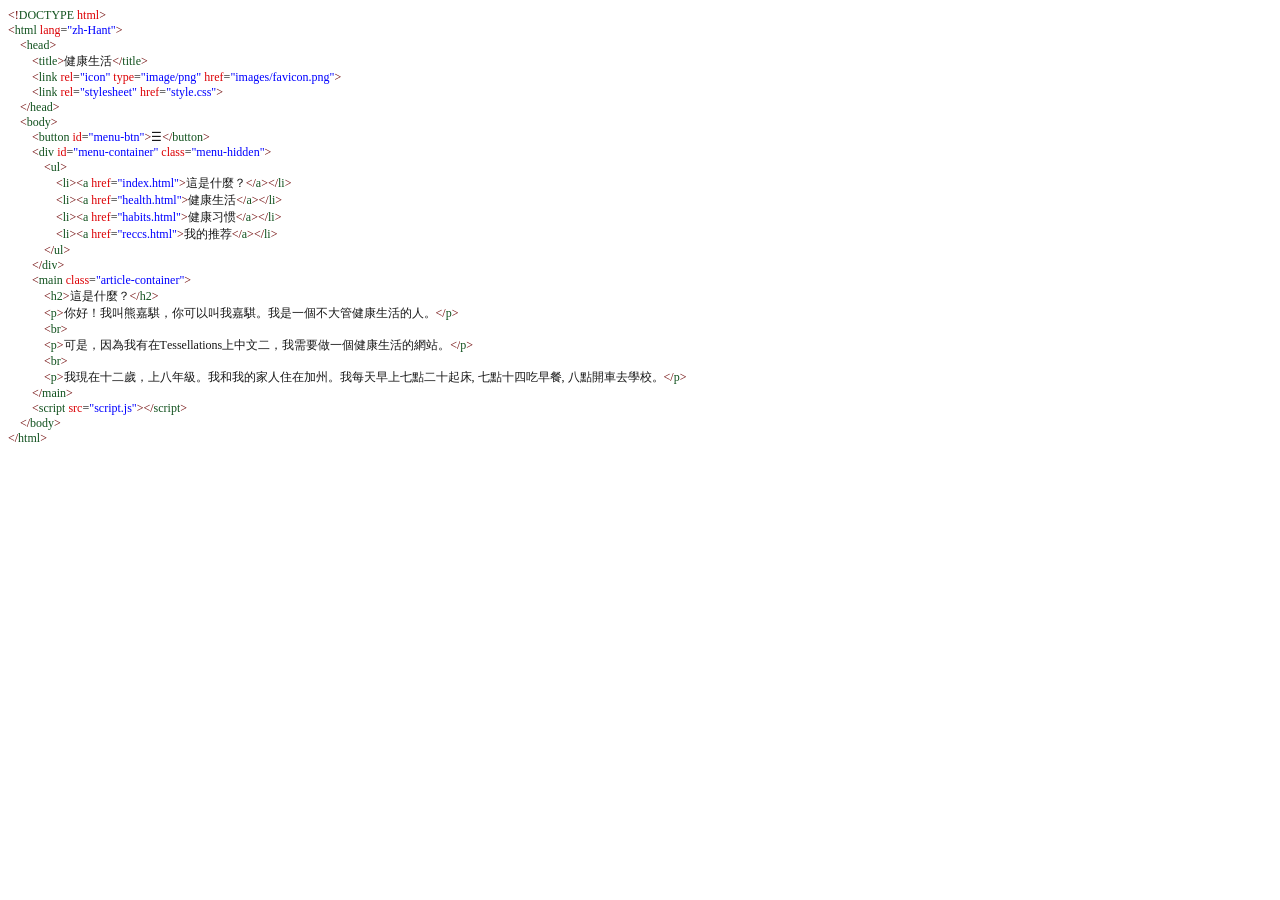
==== index.html @ 48e60a96 "Add files via upload" ====
<!DOCTYPE html PUBLIC "-//W3C//DTD HTML 4.01//EN" "http://www.w3.org/TR/html4/strict.dtd">
<html>
<head>
  <meta http-equiv="Content-Type" content="text/html; charset=utf-8">
  <meta http-equiv="Content-Style-Type" content="text/css">
  <title></title>
  <meta name="Generator" content="Cocoa HTML Writer">
  <meta name="CocoaVersion" content="2685.6">
  <style type="text/css">
    p.p1 {margin: 0.0px 0.0px 0.0px 0.0px; font: 12.0px Menlo; color: #12521f; -webkit-text-stroke: #12521f}
    p.p2 {margin: 0.0px 0.0px 0.0px 0.0px; font: 12.0px Menlo; color: #0000ff; -webkit-text-stroke: #0000ff}
    p.p3 {margin: 0.0px 0.0px 0.0px 0.0px; font: 12.0px Menlo; color: #181818; -webkit-text-stroke: #181818}
    span.s1 {font-kerning: none; color: #6b0001; background-color: #ffffff; -webkit-text-stroke: 0px #6b0001}
    span.s2 {font-kerning: none; background-color: #ffffff}
    span.s3 {font-kerning: none; color: #181818; background-color: #ffffff; -webkit-text-stroke: 0px #181818}
    span.s4 {font-kerning: none; color: #dc0005; background-color: #ffffff; -webkit-text-stroke: 0px #dc0005}
    span.s5 {font-kerning: none; color: #12521f; background-color: #ffffff; -webkit-text-stroke: 0px #12521f}
    span.s6 {font-kerning: none; color: #0000ff; background-color: #ffffff; -webkit-text-stroke: 0px #0000ff}
    span.s7 {font-kerning: none; color: #181818; background-color: #ffffff; -webkit-text-stroke: 0px #000000}
  </style>
</head>
<body>
<p class="p1"><span class="s1">&lt;!</span><span class="s2">DOCTYPE</span><span class="s3"> </span><span class="s4">html</span><span class="s1">&gt;</span></p>
<p class="p2"><span class="s1">&lt;</span><span class="s5">html</span><span class="s3"> </span><span class="s4">lang</span><span class="s3">=</span><span class="s2">"zh-Hant"</span><span class="s1">&gt;</span></p>
<p class="p3"><span class="s2"><span class="Apple-converted-space">    </span></span><span class="s1">&lt;</span><span class="s5">head</span><span class="s1">&gt;</span></p>
<p class="p3"><span class="s2"><span class="Apple-converted-space">        </span></span><span class="s1">&lt;</span><span class="s5">title</span><span class="s1">&gt;</span><span class="s2">健康生活</span><span class="s1">&lt;/</span><span class="s5">title</span><span class="s1">&gt;</span></p>
<p class="p2"><span class="s3"><span class="Apple-converted-space">        </span></span><span class="s1">&lt;</span><span class="s5">link</span><span class="s3"> </span><span class="s4">rel</span><span class="s3">=</span><span class="s2">"icon"</span><span class="s3"> </span><span class="s4">type</span><span class="s3">=</span><span class="s2">"image/png"</span><span class="s3"> </span><span class="s4">href</span><span class="s3">=</span><span class="s2">"images/favicon.png"</span><span class="s1">&gt;</span></p>
<p class="p2"><span class="s3"><span class="Apple-converted-space">        </span></span><span class="s1">&lt;</span><span class="s5">link</span><span class="s3"> </span><span class="s4">rel</span><span class="s3">=</span><span class="s2">"stylesheet"</span><span class="s3"> </span><span class="s4">href</span><span class="s3">=</span><span class="s2">"style.css"</span><span class="s1">&gt;</span></p>
<p class="p3"><span class="s2"><span class="Apple-converted-space">    </span></span><span class="s1">&lt;/</span><span class="s5">head</span><span class="s1">&gt;</span></p>
<p class="p3"><span class="s2"><span class="Apple-converted-space">    </span></span><span class="s1">&lt;</span><span class="s5">body</span><span class="s1">&gt;</span></p>
<p class="p1"><span class="s3"><span class="Apple-converted-space">        </span></span><span class="s1">&lt;</span><span class="s2">button</span><span class="s3"> </span><span class="s4">id</span><span class="s3">=</span><span class="s6">"menu-btn"</span><span class="s1">&gt;</span><span class="s3">☰</span><span class="s1">&lt;/</span><span class="s2">button</span><span class="s1">&gt;</span></p>
<p class="p2"><span class="s3"><span class="Apple-converted-space">        </span></span><span class="s1">&lt;</span><span class="s5">div</span><span class="s3"> </span><span class="s4">id</span><span class="s3">=</span><span class="s2">"menu-container"</span><span class="s3"> </span><span class="s4">class</span><span class="s3">=</span><span class="s2">"menu-hidden"</span><span class="s1">&gt;</span></p>
<p class="p3"><span class="s2"><span class="Apple-converted-space">            </span></span><span class="s1">&lt;</span><span class="s5">ul</span><span class="s1">&gt;</span></p>
<p class="p3"><span class="s2"><span class="Apple-converted-space">                </span></span><span class="s1">&lt;</span><span class="s5">li</span><span class="s1">&gt;&lt;</span><span class="s5">a</span><span class="s2"> </span><span class="s4">href</span><span class="s2">=</span><span class="s6">"index.html"</span><span class="s1">&gt;</span><span class="s2">這是什麼？</span><span class="s1">&lt;/</span><span class="s5">a</span><span class="s1">&gt;&lt;/</span><span class="s5">li</span><span class="s1">&gt;</span></p>
<p class="p3"><span class="s2"><span class="Apple-converted-space">                </span></span><span class="s1">&lt;</span><span class="s5">li</span><span class="s1">&gt;&lt;</span><span class="s5">a</span><span class="s2"> </span><span class="s4">href</span><span class="s2">=</span><span class="s6">"health.html"</span><span class="s1">&gt;</span><span class="s2">健康生活</span><span class="s1">&lt;/</span><span class="s5">a</span><span class="s1">&gt;&lt;/</span><span class="s5">li</span><span class="s1">&gt;</span></p>
<p class="p3"><span class="s2"><span class="Apple-converted-space">                </span></span><span class="s1">&lt;</span><span class="s5">li</span><span class="s1">&gt;&lt;</span><span class="s5">a</span><span class="s2"> </span><span class="s4">href</span><span class="s2">=</span><span class="s6">"habits.html"</span><span class="s1">&gt;</span><span class="s2">健康习惯</span><span class="s1">&lt;/</span><span class="s5">a</span><span class="s1">&gt;&lt;/</span><span class="s5">li</span><span class="s1">&gt;</span></p>
<p class="p3"><span class="s2"><span class="Apple-converted-space">                </span></span><span class="s1">&lt;</span><span class="s5">li</span><span class="s1">&gt;&lt;</span><span class="s5">a</span><span class="s2"> </span><span class="s4">href</span><span class="s2">=</span><span class="s6">"reccs.html"</span><span class="s1">&gt;</span><span class="s2">我的推荐</span><span class="s1">&lt;/</span><span class="s5">a</span><span class="s1">&gt;&lt;/</span><span class="s5">li</span><span class="s1">&gt;</span></p>
<p class="p3"><span class="s2"><span class="Apple-converted-space">            </span></span><span class="s1">&lt;/</span><span class="s5">ul</span><span class="s1">&gt;</span></p>
<p class="p3"><span class="s2"><span class="Apple-converted-space">        </span></span><span class="s1">&lt;/</span><span class="s5">div</span><span class="s1">&gt;</span></p>
<p class="p2"><span class="s3"><span class="Apple-converted-space">        </span></span><span class="s1">&lt;</span><span class="s5">main</span><span class="s3"> </span><span class="s4">class</span><span class="s3">=</span><span class="s2">"article-container"</span><span class="s1">&gt;</span></p>
<p class="p3"><span class="s2"><span class="Apple-converted-space">            </span></span><span class="s1">&lt;</span><span class="s5">h2</span><span class="s1">&gt;</span><span class="s2">這是什麼？</span><span class="s1">&lt;/</span><span class="s5">h2</span><span class="s1">&gt;</span></p>
<p class="p3"><span class="s2"><span class="Apple-converted-space">            </span></span><span class="s1">&lt;</span><span class="s5">p</span><span class="s1">&gt;</span><span class="s2">你好！我叫熊嘉騏，你可以叫我嘉騏。我是一個不大管健康生活的人。</span><span class="s1">&lt;/</span><span class="s5">p</span><span class="s1">&gt;</span></p>
<p class="p3"><span class="s2"><span class="Apple-converted-space">            </span></span><span class="s1">&lt;</span><span class="s5">br</span><span class="s1">&gt;</span></p>
<p class="p3"><span class="s2"><span class="Apple-converted-space">            </span></span><span class="s1">&lt;</span><span class="s5">p</span><span class="s1">&gt;</span><span class="s2">可是，因為我有在Tessellations上中文二，我需要做一個健康生活的網站。</span><span class="s1">&lt;/</span><span class="s5">p</span><span class="s1">&gt;</span></p>
<p class="p3"><span class="s2"><span class="Apple-converted-space">            </span></span><span class="s1">&lt;</span><span class="s5">br</span><span class="s1">&gt;</span></p>
<p class="p3"><span class="s2"><span class="Apple-converted-space">            </span></span><span class="s1">&lt;</span><span class="s5">p</span><span class="s1">&gt;</span><span class="s2">我現在十二歲，上八年級。我和󠇡我的家人住在加州。我每天早上七點二十起床, 七點十四吃早餐, 八點開車去學校。</span><span class="s1">&lt;/</span><span class="s5">p</span><span class="s1">&gt;</span></p>
<p class="p3"><span class="s2"><span class="Apple-converted-space">        </span></span><span class="s1">&lt;/</span><span class="s5">main</span><span class="s1">&gt;</span></p>
<p class="p1"><span class="s3"><span class="Apple-converted-space">        </span></span><span class="s1">&lt;</span><span class="s2">script</span><span class="s7"> </span><span class="s4">src</span><span class="s7">=</span><span class="s6">"script.js"</span><span class="s1">&gt;&lt;/</span><span class="s2">script</span><span class="s1">&gt;</span></p>
<p class="p3"><span class="s2"><span class="Apple-converted-space">    </span></span><span class="s1">&lt;/</span><span class="s5">body</span><span class="s1">&gt;</span></p>
<p class="p1"><span class="s1">&lt;/</span><span class="s2">html</span><span class="s1">&gt;</span></p>
</body>
</html>
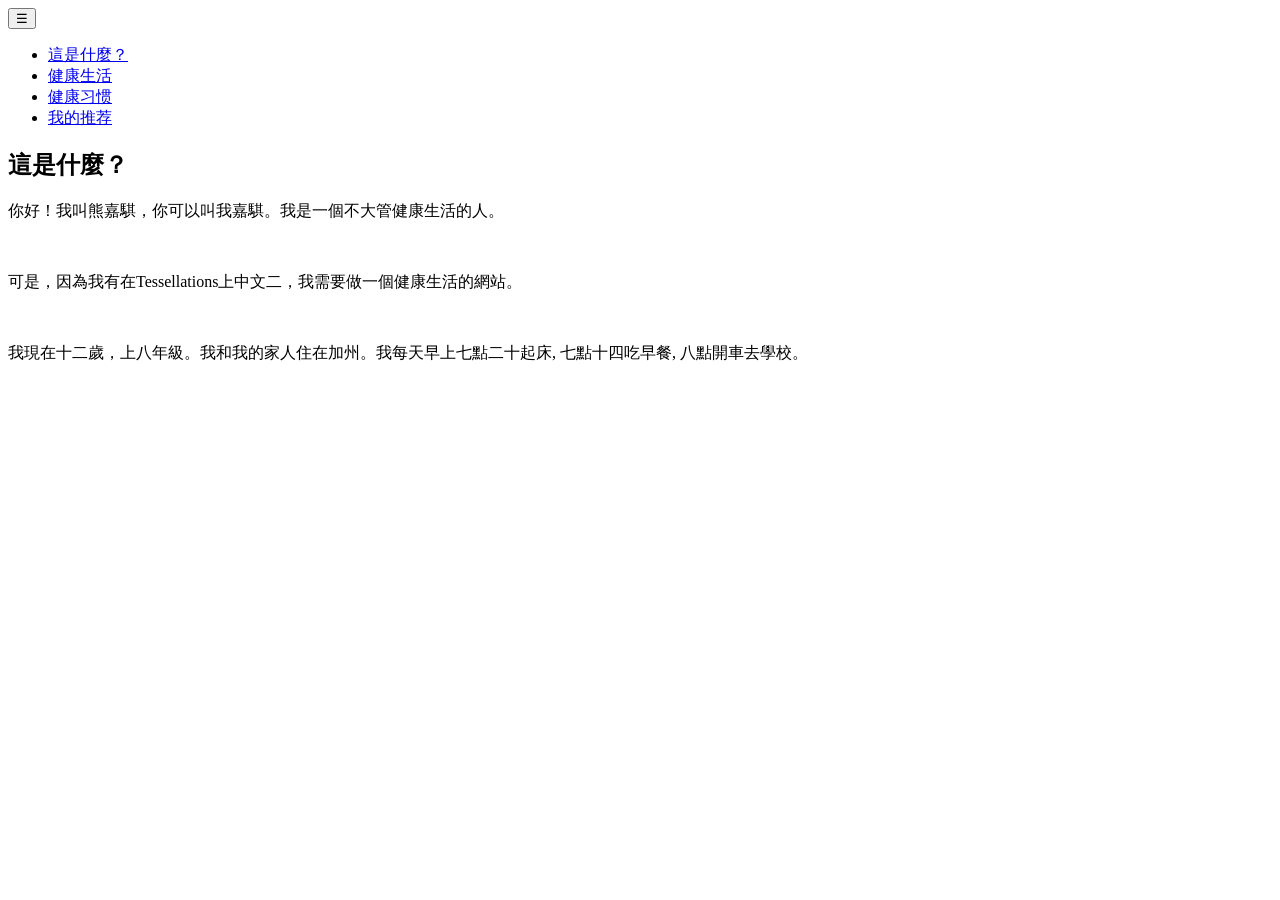
==== commit 09bdbdb1: "Refactor index.html for proper HTML structure" ====
--- a/index.html
+++ b/index.html
@@ -1,52 +1,28 @@
-<!DOCTYPE html PUBLIC "-//W3C//DTD HTML 4.01//EN" "http://www.w3.org/TR/html4/strict.dtd">
-<html>
-<head>
-  <meta http-equiv="Content-Type" content="text/html; charset=utf-8">
-  <meta http-equiv="Content-Style-Type" content="text/css">
-  <title></title>
-  <meta name="Generator" content="Cocoa HTML Writer">
-  <meta name="CocoaVersion" content="2685.6">
-  <style type="text/css">
-    p.p1 {margin: 0.0px 0.0px 0.0px 0.0px; font: 12.0px Menlo; color: #12521f; -webkit-text-stroke: #12521f}
-    p.p2 {margin: 0.0px 0.0px 0.0px 0.0px; font: 12.0px Menlo; color: #0000ff; -webkit-text-stroke: #0000ff}
-    p.p3 {margin: 0.0px 0.0px 0.0px 0.0px; font: 12.0px Menlo; color: #181818; -webkit-text-stroke: #181818}
-    span.s1 {font-kerning: none; color: #6b0001; background-color: #ffffff; -webkit-text-stroke: 0px #6b0001}
-    span.s2 {font-kerning: none; background-color: #ffffff}
-    span.s3 {font-kerning: none; color: #181818; background-color: #ffffff; -webkit-text-stroke: 0px #181818}
-    span.s4 {font-kerning: none; color: #dc0005; background-color: #ffffff; -webkit-text-stroke: 0px #dc0005}
-    span.s5 {font-kerning: none; color: #12521f; background-color: #ffffff; -webkit-text-stroke: 0px #12521f}
-    span.s6 {font-kerning: none; color: #0000ff; background-color: #ffffff; -webkit-text-stroke: 0px #0000ff}
-    span.s7 {font-kerning: none; color: #181818; background-color: #ffffff; -webkit-text-stroke: 0px #000000}
-  </style>
-</head>
-<body>
-<p class="p1"><span class="s1">&lt;!</span><span class="s2">DOCTYPE</span><span class="s3"> </span><span class="s4">html</span><span class="s1">&gt;</span></p>
-<p class="p2"><span class="s1">&lt;</span><span class="s5">html</span><span class="s3"> </span><span class="s4">lang</span><span class="s3">=</span><span class="s2">"zh-Hant"</span><span class="s1">&gt;</span></p>
-<p class="p3"><span class="s2"><span class="Apple-converted-space">    </span></span><span class="s1">&lt;</span><span class="s5">head</span><span class="s1">&gt;</span></p>
-<p class="p3"><span class="s2"><span class="Apple-converted-space">        </span></span><span class="s1">&lt;</span><span class="s5">title</span><span class="s1">&gt;</span><span class="s2">健康生活</span><span class="s1">&lt;/</span><span class="s5">title</span><span class="s1">&gt;</span></p>
-<p class="p2"><span class="s3"><span class="Apple-converted-space">        </span></span><span class="s1">&lt;</span><span class="s5">link</span><span class="s3"> </span><span class="s4">rel</span><span class="s3">=</span><span class="s2">"icon"</span><span class="s3"> </span><span class="s4">type</span><span class="s3">=</span><span class="s2">"image/png"</span><span class="s3"> </span><span class="s4">href</span><span class="s3">=</span><span class="s2">"images/favicon.png"</span><span class="s1">&gt;</span></p>
-<p class="p2"><span class="s3"><span class="Apple-converted-space">        </span></span><span class="s1">&lt;</span><span class="s5">link</span><span class="s3"> </span><span class="s4">rel</span><span class="s3">=</span><span class="s2">"stylesheet"</span><span class="s3"> </span><span class="s4">href</span><span class="s3">=</span><span class="s2">"style.css"</span><span class="s1">&gt;</span></p>
-<p class="p3"><span class="s2"><span class="Apple-converted-space">    </span></span><span class="s1">&lt;/</span><span class="s5">head</span><span class="s1">&gt;</span></p>
-<p class="p3"><span class="s2"><span class="Apple-converted-space">    </span></span><span class="s1">&lt;</span><span class="s5">body</span><span class="s1">&gt;</span></p>
-<p class="p1"><span class="s3"><span class="Apple-converted-space">        </span></span><span class="s1">&lt;</span><span class="s2">button</span><span class="s3"> </span><span class="s4">id</span><span class="s3">=</span><span class="s6">"menu-btn"</span><span class="s1">&gt;</span><span class="s3">☰</span><span class="s1">&lt;/</span><span class="s2">button</span><span class="s1">&gt;</span></p>
-<p class="p2"><span class="s3"><span class="Apple-converted-space">        </span></span><span class="s1">&lt;</span><span class="s5">div</span><span class="s3"> </span><span class="s4">id</span><span class="s3">=</span><span class="s2">"menu-container"</span><span class="s3"> </span><span class="s4">class</span><span class="s3">=</span><span class="s2">"menu-hidden"</span><span class="s1">&gt;</span></p>
-<p class="p3"><span class="s2"><span class="Apple-converted-space">            </span></span><span class="s1">&lt;</span><span class="s5">ul</span><span class="s1">&gt;</span></p>
-<p class="p3"><span class="s2"><span class="Apple-converted-space">                </span></span><span class="s1">&lt;</span><span class="s5">li</span><span class="s1">&gt;&lt;</span><span class="s5">a</span><span class="s2"> </span><span class="s4">href</span><span class="s2">=</span><span class="s6">"index.html"</span><span class="s1">&gt;</span><span class="s2">這是什麼？</span><span class="s1">&lt;/</span><span class="s5">a</span><span class="s1">&gt;&lt;/</span><span class="s5">li</span><span class="s1">&gt;</span></p>
-<p class="p3"><span class="s2"><span class="Apple-converted-space">                </span></span><span class="s1">&lt;</span><span class="s5">li</span><span class="s1">&gt;&lt;</span><span class="s5">a</span><span class="s2"> </span><span class="s4">href</span><span class="s2">=</span><span class="s6">"health.html"</span><span class="s1">&gt;</span><span class="s2">健康生活</span><span class="s1">&lt;/</span><span class="s5">a</span><span class="s1">&gt;&lt;/</span><span class="s5">li</span><span class="s1">&gt;</span></p>
-<p class="p3"><span class="s2"><span class="Apple-converted-space">                </span></span><span class="s1">&lt;</span><span class="s5">li</span><span class="s1">&gt;&lt;</span><span class="s5">a</span><span class="s2"> </span><span class="s4">href</span><span class="s2">=</span><span class="s6">"habits.html"</span><span class="s1">&gt;</span><span class="s2">健康习惯</span><span class="s1">&lt;/</span><span class="s5">a</span><span class="s1">&gt;&lt;/</span><span class="s5">li</span><span class="s1">&gt;</span></p>
-<p class="p3"><span class="s2"><span class="Apple-converted-space">                </span></span><span class="s1">&lt;</span><span class="s5">li</span><span class="s1">&gt;&lt;</span><span class="s5">a</span><span class="s2"> </span><span class="s4">href</span><span class="s2">=</span><span class="s6">"reccs.html"</span><span class="s1">&gt;</span><span class="s2">我的推荐</span><span class="s1">&lt;/</span><span class="s5">a</span><span class="s1">&gt;&lt;/</span><span class="s5">li</span><span class="s1">&gt;</span></p>
-<p class="p3"><span class="s2"><span class="Apple-converted-space">            </span></span><span class="s1">&lt;/</span><span class="s5">ul</span><span class="s1">&gt;</span></p>
-<p class="p3"><span class="s2"><span class="Apple-converted-space">        </span></span><span class="s1">&lt;/</span><span class="s5">div</span><span class="s1">&gt;</span></p>
-<p class="p2"><span class="s3"><span class="Apple-converted-space">        </span></span><span class="s1">&lt;</span><span class="s5">main</span><span class="s3"> </span><span class="s4">class</span><span class="s3">=</span><span class="s2">"article-container"</span><span class="s1">&gt;</span></p>
-<p class="p3"><span class="s2"><span class="Apple-converted-space">            </span></span><span class="s1">&lt;</span><span class="s5">h2</span><span class="s1">&gt;</span><span class="s2">這是什麼？</span><span class="s1">&lt;/</span><span class="s5">h2</span><span class="s1">&gt;</span></p>
-<p class="p3"><span class="s2"><span class="Apple-converted-space">            </span></span><span class="s1">&lt;</span><span class="s5">p</span><span class="s1">&gt;</span><span class="s2">你好！我叫熊嘉騏，你可以叫我嘉騏。我是一個不大管健康生活的人。</span><span class="s1">&lt;/</span><span class="s5">p</span><span class="s1">&gt;</span></p>
-<p class="p3"><span class="s2"><span class="Apple-converted-space">            </span></span><span class="s1">&lt;</span><span class="s5">br</span><span class="s1">&gt;</span></p>
-<p class="p3"><span class="s2"><span class="Apple-converted-space">            </span></span><span class="s1">&lt;</span><span class="s5">p</span><span class="s1">&gt;</span><span class="s2">可是，因為我有在Tessellations上中文二，我需要做一個健康生活的網站。</span><span class="s1">&lt;/</span><span class="s5">p</span><span class="s1">&gt;</span></p>
-<p class="p3"><span class="s2"><span class="Apple-converted-space">            </span></span><span class="s1">&lt;</span><span class="s5">br</span><span class="s1">&gt;</span></p>
-<p class="p3"><span class="s2"><span class="Apple-converted-space">            </span></span><span class="s1">&lt;</span><span class="s5">p</span><span class="s1">&gt;</span><span class="s2">我現在十二歲，上八年級。我和󠇡我的家人住在加州。我每天早上七點二十起床, 七點十四吃早餐, 八點開車去學校。</span><span class="s1">&lt;/</span><span class="s5">p</span><span class="s1">&gt;</span></p>
-<p class="p3"><span class="s2"><span class="Apple-converted-space">        </span></span><span class="s1">&lt;/</span><span class="s5">main</span><span class="s1">&gt;</span></p>
-<p class="p1"><span class="s3"><span class="Apple-converted-space">        </span></span><span class="s1">&lt;</span><span class="s2">script</span><span class="s7"> </span><span class="s4">src</span><span class="s7">=</span><span class="s6">"script.js"</span><span class="s1">&gt;&lt;/</span><span class="s2">script</span><span class="s1">&gt;</span></p>
-<p class="p3"><span class="s2"><span class="Apple-converted-space">    </span></span><span class="s1">&lt;/</span><span class="s5">body</span><span class="s1">&gt;</span></p>
-<p class="p1"><span class="s1">&lt;/</span><span class="s2">html</span><span class="s1">&gt;</span></p>
-</body>
+<!DOCTYPE html>
+<html lang="zh-Hant">
+    <head>
+        <title>健康生活</title>
+        <link rel="icon" type="image/png" href="images/favicon.png">
+        <link rel="stylesheet" href="style.css">
+    </head>
+    <body>
+        <button id="menu-btn">☰</button>
+        <div id="menu-container" class="menu-hidden">
+            <ul>
+                <li><a href="index.html">這是什麼？</a></li>
+                <li><a href="health.html">健康生活</a></li>
+                <li><a href="habits.html">健康习惯</a></li>
+                <li><a href="reccs.html">我的推荐</a></li>
+            </ul>
+        </div>
+        <main class="article-container">
+            <h2>這是什麼？</h2>
+            <p>你好！我叫熊嘉騏，你可以叫我嘉騏。我是一個不大管健康生活的人。</p>
+            <br>
+            <p>可是，因為我有在Tessellations上中文二，我需要做一個健康生活的網站。</p>
+            <br>
+            <p>我現在十二歲，上八年級。我和󠇡我的家人住在加州。我每天早上七點二十起床, 七點十四吃早餐, 八點開車去學校。</p>
+        </main>
+        <script src="script.js"></script>
+    </body>
 </html>
--- a/style.css
+++ b/style.css
@@ -0,0 +1,176 @@
+<!DOCTYPE html PUBLIC "-//W3C//DTD HTML 4.01//EN" "http://www.w3.org/TR/html4/strict.dtd">
+<html>
+<head>
+  <meta http-equiv="Content-Type" content="text/html; charset=utf-8">
+  <meta http-equiv="Content-Style-Type" content="text/css">
+  <title></title>
+  <meta name="Generator" content="Cocoa HTML Writer">
+  <meta name="CocoaVersion" content="2685.6">
+  <style type="text/css">
+    p.p1 {margin: 0.0px 0.0px 0.0px 0.0px; font: 12.0px Menlo; color: #181818; -webkit-text-stroke: #181818}
+    p.p2 {margin: 0.0px 0.0px 0.0px 0.0px; font: 12.0px Menlo; color: #dc0005; -webkit-text-stroke: #dc0005}
+    p.p3 {margin: 0.0px 0.0px 0.0px 0.0px; font: 12.0px Menlo; color: #12521f; -webkit-text-stroke: #12521f}
+    p.p4 {margin: 0.0px 0.0px 0.0px 0.0px; font: 12.0px Menlo; color: #0b2256; -webkit-text-stroke: #0b2256}
+    p.p5 {margin: 0.0px 0.0px 0.0px 0.0px; font: 12.0px Menlo; color: #6b0001; -webkit-text-stroke: #6b0001}
+    p.p6 {margin: 0.0px 0.0px 0.0px 0.0px; font: 12.0px Menlo; color: #093c94; -webkit-text-stroke: #093c94}
+    p.p7 {margin: 0.0px 0.0px 0.0px 0.0px; font: 12.0px Menlo; color: #137646; -webkit-text-stroke: #137646}
+    span.s1 {font-kerning: none; color: #12521f; background-color: #ffffff; -webkit-text-stroke: 0px #12521f}
+    span.s2 {font-kerning: none; background-color: #ffffff}
+    span.s3 {font-kerning: none; color: #181818; background-color: #ffffff; -webkit-text-stroke: 0px #181818}
+    span.s4 {font-kerning: none; color: #093c94; background-color: #ffffff; -webkit-text-stroke: 0px #093c94}
+    span.s5 {font-kerning: none; color: #dc0005; background-color: #ffffff; -webkit-text-stroke: 0px #dc0005}
+    span.s6 {font-kerning: none; color: #137646; background-color: #ffffff; -webkit-text-stroke: 0px #137646}
+  </style>
+</head>
+<body>
+<p class="p1"><span class="s1">ul</span><span class="s2"> {</span></p>
+<p class="p2"><span class="s3"><span class="Apple-converted-space">    </span></span><span class="s2">list-style-type</span><span class="s3">: </span><span class="s4">none</span><span class="s3">;</span></p>
+<p class="p1"><span class="s2">}<span class="Apple-converted-space"> </span></span></p>
+<p class="p3"><span class="s2">body</span><span class="s3"> {</span></p>
+<p class="p2"><span class="s3"><span class="Apple-converted-space">    </span></span><span class="s2">background-color</span><span class="s3">: </span><span class="s4">#b0daf7</span><span class="s3">;</span></p>
+<p class="p1"><span class="s2">}</span></p>
+<p class="p1"><span class="s1">a</span><span class="s2"> {</span></p>
+<p class="p1"><span class="s2"><span class="Apple-converted-space">    </span></span><span class="s5">padding</span><span class="s2">: </span><span class="s6">10px</span><span class="s2">;</span></p>
+<p class="p2"><span class="s3"><span class="Apple-converted-space">    </span></span><span class="s2">background-color</span><span class="s3">: </span><span class="s4">dodgerblue</span><span class="s3">;</span></p>
+<p class="p1"><span class="s2"><span class="Apple-converted-space">    </span></span><span class="s5">display</span><span class="s2">: </span><span class="s4">block</span><span class="s2">;</span></p>
+<p class="p2"><span class="s3"><span class="Apple-converted-space">    </span></span><span class="s2">margin-bottom</span><span class="s3">: </span><span class="s6">5px</span><span class="s3">;</span></p>
+<p class="p1"><span class="s2"><span class="Apple-converted-space">    </span></span><span class="s5">color</span><span class="s2">: </span><span class="s4">white</span><span class="s2">;</span></p>
+<p class="p2"><span class="s3"><span class="Apple-converted-space">    </span></span><span class="s2">text-decoration</span><span class="s3">: </span><span class="s4">none</span><span class="s3">;</span></p>
+<p class="p2"><span class="s3"><span class="Apple-converted-space">    </span></span><span class="s2">font-size</span><span class="s3">: </span><span class="s6">16px</span><span class="s3">;</span></p>
+<p class="p2"><span class="s3"><span class="Apple-converted-space">    </span></span><span class="s2">text-align</span><span class="s3">: </span><span class="s4">center</span><span class="s3">;</span></p>
+<p class="p4"><span class="s3"><span class="Apple-converted-space">    </span></span><span class="s5">font-family</span><span class="s3">:</span><span class="s2">"Trebuchet MS"</span><span class="s3">, </span><span class="s4">Georgia</span><span class="s3">, </span><span class="s4">Times</span><span class="s3">, </span><span class="s2">'Times New Roman'</span><span class="s3">, </span><span class="s4">serif</span><span class="s3">;</span></p>
+<p class="p1"><span class="s2"><span class="Apple-converted-space">    </span></span><span class="s5">border</span><span class="s2">: </span><span class="s6">0.5px</span><span class="s2"> </span><span class="s4">solid</span><span class="s2"> </span><span class="s4">#333</span><span class="s2">;</span></p>
+<p class="p2"><span class="s3"><span class="Apple-converted-space">    </span></span><span class="s2">border-radius</span><span class="s3">: </span><span class="s6">15px</span><span class="s3">;</span></p>
+<p class="p1"><span class="s2"><span class="Apple-converted-space">    </span></span><span class="s5">box-shadow</span><span class="s2">: </span><span class="s6">4px</span><span class="s2"> </span><span class="s6">4px</span><span class="s2"> </span><span class="s6">6px</span><span class="s2"> </span><span class="s4">#838383</span><span class="s2">;</span></p>
+<p class="p1"><span class="s2">}</span></p>
+<p class="p5"><span class="s1">a</span><span class="s2">:hover</span><span class="s3"> {</span></p>
+<p class="p2"><span class="s3"><span class="Apple-converted-space">    </span></span><span class="s2">background-color</span><span class="s3">: </span><span class="s4">#0e60df</span><span class="s3">;</span></p>
+<p class="p6"><span class="s3"><span class="Apple-converted-space">    </span></span><span class="s5">color</span><span class="s3">:</span><span class="s2">lavender</span><span class="s3">;</span></p>
+<p class="p1"><span class="s2">}</span></p>
+<p class="p1"><span class="s1">p</span><span class="s2"> {</span></p>
+<p class="p4"><span class="s3"><span class="Apple-converted-space">    </span></span><span class="s5">font-family</span><span class="s3">: </span><span class="s2">"Trebuchet MS"</span><span class="s3">, </span><span class="s4">Georgia</span><span class="s3">, </span><span class="s4">Times</span><span class="s3">, </span><span class="s2">'Times New Roman'</span><span class="s3">, </span><span class="s4">serif</span><span class="s3">;</span></p>
+<p class="p2"><span class="s3"><span class="Apple-converted-space">    </span></span><span class="s2">font-size</span><span class="s3">: </span><span class="s6">15px</span><span class="s3">;</span></p>
+<p class="p2"><span class="s3"><span class="Apple-converted-space">    </span></span><span class="s2">line-height</span><span class="s3">: </span><span class="s6">1.6</span><span class="s3">;</span></p>
+<p class="p2"><span class="s3"><span class="Apple-converted-space">    </span></span><span class="s2">margin-bottom</span><span class="s3">: </span><span class="s6">16px</span><span class="s3">;</span></p>
+<p class="p1"><span class="s2">}</span></p>
+<p class="p1"><span class="s1">h1</span><span class="s2"> {</span></p>
+<p class="p4"><span class="s3"><span class="Apple-converted-space">    </span></span><span class="s5">font-family</span><span class="s3">: </span><span class="s2">"Trebuchet MS"</span><span class="s3">, </span><span class="s4">Georgia</span><span class="s3">, </span><span class="s4">Times</span><span class="s3">, </span><span class="s2">'Times New Roman'</span><span class="s3">, </span><span class="s4">serif</span><span class="s3">;</span></p>
+<p class="p2"><span class="s3"><span class="Apple-converted-space">    </span></span><span class="s2">font-size</span><span class="s3">: </span><span class="s6">20px</span><span class="s3">;</span></p>
+<p class="p2"><span class="s3"><span class="Apple-converted-space">    </span></span><span class="s2">font-weight</span><span class="s3">: </span><span class="s4">bold</span><span class="s3">;</span></p>
+<p class="p2"><span class="s3"><span class="Apple-converted-space">    </span></span><span class="s2">background-color</span><span class="s3">: </span><span class="s4">lightblue</span><span class="s3">;</span></p>
+<p class="p1"><span class="s2">}</span></p>
+<p class="p5"><span class="s2">.menu-hidden</span><span class="s3"> {</span></p>
+<p class="p1"><span class="s2"><span class="Apple-converted-space">    </span></span><span class="s5">display</span><span class="s2">: </span><span class="s4">none</span><span class="s2">;</span></p>
+<p class="p1"><span class="s2">}</span></p>
+<p class="p5"><span class="s2">.menu-hidden.open</span><span class="s3"> {</span></p>
+<p class="p1"><span class="s2"><span class="Apple-converted-space">    </span></span><span class="s5">display</span><span class="s2">: </span><span class="s4">block</span><span class="s2">;</span></p>
+<p class="p1"><span class="s2">}</span></p>
+<p class="p5"><span class="s2">#menu-btn</span><span class="s3"> {</span></p>
+<p class="p2"><span class="s3"><span class="Apple-converted-space">    </span></span><span class="s2">background</span><span class="s3">: </span><span class="s4">none</span><span class="s3">;</span></p>
+<p class="p6"><span class="s3"><span class="Apple-converted-space">    </span></span><span class="s5">border</span><span class="s3">: </span><span class="s6">2px</span><span class="s3"> </span><span class="s2">solid</span><span class="s3"> </span><span class="s2">dodgerblue</span><span class="s3">;</span></p>
+<p class="p6"><span class="s3"><span class="Apple-converted-space">    </span></span><span class="s5">color</span><span class="s3">: </span><span class="s2">dodgerblue</span><span class="s3">;</span></p>
+<p class="p1"><span class="s2"><span class="Apple-converted-space">    </span></span><span class="s5">padding</span><span class="s2">: </span><span class="s6">8px</span><span class="s2"> </span><span class="s6">12px</span><span class="s2">;</span></p>
+<p class="p2"><span class="s3"><span class="Apple-converted-space">    </span></span><span class="s2">font-size</span><span class="s3">: </span><span class="s6">18px</span><span class="s3">;</span></p>
+<p class="p1"><span class="s2"><span class="Apple-converted-space">    </span></span><span class="s5">cursor</span><span class="s2">: </span><span class="s4">pointer</span><span class="s2">;</span></p>
+<p class="p2"><span class="s3"><span class="Apple-converted-space">    </span></span><span class="s2">border-radius</span><span class="s3">: </span><span class="s6">4px</span><span class="s3">;</span></p>
+<p class="p2"><span class="s3"><span class="Apple-converted-space">    </span></span><span class="s2">align-items</span><span class="s3">: </span><span class="s4">center</span><span class="s3">;</span></p>
+<p class="p1"><span class="s2"><span class="Apple-converted-space">    </span></span><span class="s5">display</span><span class="s2">: </span><span class="s4">flex</span><span class="s2">;</span></p>
+<p class="p2"><span class="s3"><span class="Apple-converted-space">    </span></span><span class="s2">justify-content</span><span class="s3">: </span><span class="s4">center</span><span class="s3">;</span></p>
+<p class="p2"><span class="s3"><span class="Apple-converted-space">    </span></span><span class="s2">text-align</span><span class="s3">: </span><span class="s4">center</span><span class="s3">;</span></p>
+<p class="p1"><span class="s2"><span class="Apple-converted-space">    </span></span><span class="s5">box-shadow</span><span class="s2">: </span><span class="s6">2px</span><span class="s2"> </span><span class="s6">3px</span><span class="s2"> </span><span class="s6">3px</span><span class="s2"> </span><span class="s4">#838383</span><span class="s2">;</span></p>
+<p class="p1"><span class="s2">}</span></p>
+<p class="p5"><span class="s2">.changelog</span><span class="s3"> {</span></p>
+<p class="p2"><span class="s3"><span class="Apple-converted-space">    </span></span><span class="s2">max-width</span><span class="s3">: </span><span class="s6">700px</span><span class="s3">;</span></p>
+<p class="p1"><span class="s2"><span class="Apple-converted-space">    </span></span><span class="s5">margin</span><span class="s2">: </span><span class="s4">auto</span><span class="s2">;</span></p>
+<p class="p1"><span class="s2">}</span></p>
+<p class="p5"><span class="s2">.log-entry</span><span class="s3"> {</span></p>
+<p class="p1"><span class="s2"><span class="Apple-converted-space">    </span></span><span class="s5">border</span><span class="s2">: </span><span class="s6">1px</span><span class="s2"> </span><span class="s4">solid</span><span class="s2"> </span><span class="s4">#333</span><span class="s2">;</span></p>
+<p class="p1"><span class="s2"><span class="Apple-converted-space">    </span></span><span class="s5">padding</span><span class="s2">: </span><span class="s6">15px</span><span class="s2">;</span></p>
+<p class="p2"><span class="s3"><span class="Apple-converted-space">    </span></span><span class="s2">margin-bottom</span><span class="s3">: </span><span class="s6">12px</span><span class="s3">;</span></p>
+<p class="p2"><span class="s3"><span class="Apple-converted-space">    </span></span><span class="s2">background-color</span><span class="s3">: </span><span class="s4">white</span><span class="s3">;</span></p>
+<p class="p2"><span class="s3"><span class="Apple-converted-space">    </span></span><span class="s2">border-radius</span><span class="s3">: </span><span class="s6">15px</span><span class="s3">;</span></p>
+<p class="p1"><span class="s2"><span class="Apple-converted-space">    </span></span><span class="s5">box-shadow</span><span class="s2">: </span><span class="s6">6px</span><span class="s2"> </span><span class="s6">6px</span><span class="s2"> </span><span class="s6">9px</span><span class="s2"> </span><span class="s4">#838383</span><span class="s2">;</span></p>
+<p class="p1"><span class="s2">}</span></p>
+<p class="p5"><span class="s2">.date</span><span class="s3"> {</span></p>
+<p class="p4"><span class="s3"><span class="Apple-converted-space">    </span></span><span class="s5">font-family</span><span class="s3">: </span><span class="s2">"Trebuchet MS"</span><span class="s3">, </span><span class="s2">"Lucida Sans Unicode"</span><span class="s3">, </span><span class="s2">"Lucida Grande"</span><span class="s3">, </span><span class="s2">"Lucida Sans"</span><span class="s3">, </span><span class="s4">sans-serif</span><span class="s3">;</span></p>
+<p class="p2"><span class="s3"><span class="Apple-converted-space">    </span></span><span class="s2">font-weight</span><span class="s3">: </span><span class="s4">bold</span><span class="s3">;</span></p>
+<p class="p1"><span class="s2"><span class="Apple-converted-space">    </span></span><span class="s5">color</span><span class="s2">: </span><span class="s4">#0e60df</span><span class="s2">;</span></p>
+<p class="p6"><span class="s3"><span class="Apple-converted-space">    </span></span><span class="s5">display</span><span class="s3">: </span><span class="s2">inline-block</span><span class="s3">;</span></p>
+<p class="p2"><span class="s3"><span class="Apple-converted-space">    </span></span><span class="s2">margin-bottom</span><span class="s3">: </span><span class="s6">6px</span><span class="s3">;</span></p>
+<p class="p1"><span class="s2">}</span></p>
+<p class="p5"><span class="s2">.article-container</span><span class="s3"> {</span></p>
+<p class="p2"><span class="s3"><span class="Apple-converted-space">    </span></span><span class="s2">max-width</span><span class="s3">: </span><span class="s6">680px</span><span class="s3">;</span></p>
+<p class="p1"><span class="s2"><span class="Apple-converted-space">    </span></span><span class="s5">margin</span><span class="s2">: </span><span class="s6">30px</span><span class="s2"> </span><span class="s4">auto</span><span class="s2">;</span></p>
+<p class="p1"><span class="s2"><span class="Apple-converted-space">    </span></span><span class="s5">padding</span><span class="s2">: </span><span class="s6">20px</span><span class="s2">;</span></p>
+<p class="p2"><span class="s3"><span class="Apple-converted-space">    </span></span><span class="s2">background-color</span><span class="s3">: </span><span class="s4">white</span><span class="s3">;</span></p>
+<p class="p1"><span class="s2"><span class="Apple-converted-space">    </span></span><span class="s5">border</span><span class="s2">: </span><span class="s6">1px</span><span class="s2"> </span><span class="s4">solid</span><span class="s2"> </span><span class="s4">#333</span><span class="s2">;</span></p>
+<p class="p2"><span class="s3"><span class="Apple-converted-space">    </span></span><span class="s2">border-radius</span><span class="s3">: </span><span class="s6">10px</span><span class="s3">;</span></p>
+<p class="p7"><span class="s3"><span class="Apple-converted-space">    </span></span><span class="s5">box-shadow</span><span class="s3">: </span><span class="s2">10px</span><span class="s3"> </span><span class="s2">10px</span><span class="s3"> </span><span class="s2">15px</span><span class="s3"> </span><span class="s4">#838383</span><span class="s3">;</span></p>
+<p class="p1"><span class="s2">}</span></p>
+<p class="p5"><span class="s2">.header-container</span><span class="s3"> {</span></p>
+<p class="p6"><span class="s3"><span class="Apple-converted-space">    </span></span><span class="s5">max-width</span><span class="s3">: </span><span class="s2">fit-content</span><span class="s3">;</span></p>
+<p class="p1"><span class="s2"><span class="Apple-converted-space">    </span></span><span class="s5">margin</span><span class="s2">: </span><span class="s6">30px</span><span class="s2"> </span><span class="s4">auto</span><span class="s2">;</span></p>
+<p class="p1"><span class="s2"><span class="Apple-converted-space">    </span></span><span class="s5">padding</span><span class="s2">: </span><span class="s6">20px</span><span class="s2">;</span></p>
+<p class="p2"><span class="s3"><span class="Apple-converted-space">    </span></span><span class="s2">background-color</span><span class="s3">:</span><span class="s4">lightskyblue</span><span class="s3">;</span></p>
+<p class="p1"><span class="s2"><span class="Apple-converted-space">    </span></span><span class="s5">border</span><span class="s2">: </span><span class="s6">1px</span><span class="s2"> </span><span class="s4">solid</span><span class="s2"> </span><span class="s4">#333</span><span class="s2">;</span></p>
+<p class="p2"><span class="s3"><span class="Apple-converted-space">    </span></span><span class="s2">border-radius</span><span class="s3">: </span><span class="s6">10px</span><span class="s3">;</span></p>
+<p class="p7"><span class="s3"><span class="Apple-converted-space">    </span></span><span class="s5">box-shadow</span><span class="s3">: </span><span class="s2">10px</span><span class="s3"> </span><span class="s2">10px</span><span class="s3"> </span><span class="s2">15px</span><span class="s3"> </span><span class="s4">#838383</span><span class="s3">;</span></p>
+<p class="p1"><span class="s2">}</span></p>
+<p class="p1"><span class="s1">h2</span><span class="s2"> {</span></p>
+<p class="p6"><span class="s3"><span class="Apple-converted-space">    </span></span><span class="s5">border-top</span><span class="s3">: </span><span class="s6">1px</span><span class="s3"> </span><span class="s2">solid</span><span class="s3"> </span><span class="s2">#0e60df</span><span class="s3">;</span></p>
+<p class="p2"><span class="s3"><span class="Apple-converted-space">    </span></span><span class="s2">border-bottom</span><span class="s3">: </span><span class="s6">3px</span><span class="s3"> </span><span class="s4">solid</span><span class="s3"> </span><span class="s4">#0e60df</span><span class="s3">;</span></p>
+<p class="p2"><span class="s3"><span class="Apple-converted-space">    </span></span><span class="s2">padding-bottom</span><span class="s3">: </span><span class="s6">5px</span><span class="s3">;</span></p>
+<p class="p2"><span class="s3"><span class="Apple-converted-space">    </span></span><span class="s2">margin-top</span><span class="s3">: </span><span class="s6">25px</span><span class="s3">;</span></p>
+<p class="p2"><span class="s3"><span class="Apple-converted-space">    </span></span><span class="s2">border-radius</span><span class="s3">: </span><span class="s6">15px</span><span class="s3">;</span></p>
+<p class="p2"><span class="s3"><span class="Apple-converted-space">    </span></span><span class="s2">text-align</span><span class="s3">: </span><span class="s4">center</span><span class="s3">;</span></p>
+<p class="p2"><span class="s3"><span class="Apple-converted-space">    </span></span><span class="s2">margin-left</span><span class="s3">: </span><span class="s4">auto</span><span class="s3">;</span></p>
+<p class="p2"><span class="s3"><span class="Apple-converted-space">    </span></span><span class="s2">margin-right</span><span class="s3">: </span><span class="s4">auto</span><span class="s3">;</span></p>
+<p class="p4"><span class="s3"><span class="Apple-converted-space">    </span></span><span class="s5">font-family</span><span class="s3">: </span><span class="s2">"Trebuchet MS"</span><span class="s3">;</span></p>
+<p class="p2"><span class="s3"><span class="Apple-converted-space">    </span></span><span class="s2">background-color</span><span class="s3">: </span><span class="s4">aliceblue</span><span class="s3">;</span></p>
+<p class="p1"><span class="s2"><span class="Apple-converted-space">    </span></span><span class="s5">box-shadow</span><span class="s2">: </span><span class="s6">4px</span><span class="s2"> </span><span class="s6">4px</span><span class="s2"> </span><span class="s6">6px</span><span class="s2"> </span><span class="s4">#838383</span><span class="s2">;</span></p>
+<p class="p2"><span class="s3"><span class="Apple-converted-space">    </span></span><span class="s2">padding-left</span><span class="s3">: </span><span class="s6">2px</span><span class="s3">;</span></p>
+<p class="p2"><span class="s3"><span class="Apple-converted-space">    </span></span><span class="s2">padding-right</span><span class="s3">: </span><span class="s6">2px</span><span class="s3">;</span></p>
+<p class="p1"><span class="s2">}</span></p>
+<p class="p5"><span class="s2">.highlight-box</span><span class="s3"> {</span></p>
+<p class="p2"><span class="s3"><span class="Apple-converted-space">    </span></span><span class="s2">background-color</span><span class="s3">: </span><span class="s4">aquamarine</span><span class="s3">;</span></p>
+<p class="p6"><span class="s3"><span class="Apple-converted-space">    </span></span><span class="s5">border-left</span><span class="s3">: </span><span class="s6">4px</span><span class="s3"> </span><span class="s2">solid</span><span class="s3"> </span><span class="s2">#0e60df</span><span class="s3">;</span></p>
+<p class="p1"><span class="s2"><span class="Apple-converted-space">    </span></span><span class="s5">padding</span><span class="s2">: </span><span class="s6">15px</span><span class="s2"> </span><span class="s6">20px</span><span class="s2">;</span></p>
+<p class="p1"><span class="s2"><span class="Apple-converted-space">    </span></span><span class="s5">box-shadow</span><span class="s2">: </span><span class="s6">4px</span><span class="s2"> </span><span class="s6">4px</span><span class="s2"> </span><span class="s6">6px</span><span class="s2"> </span><span class="s4">#838383</span><span class="s2">;</span></p>
+<p class="p1"><span class="s2">}</span></p>
+<p class="p5"><span class="s2">#menu-container</span><span class="s3"> {</span></p>
+<p class="p2"><span class="s3"><span class="Apple-converted-space">    </span></span><span class="s2">max-width</span><span class="s3">: </span><span class="s4">auto</span><span class="s3">;</span></p>
+<p class="p1"><span class="s2"><span class="Apple-converted-space">    </span></span><span class="s5">margin</span><span class="s2">: </span><span class="s6">30px</span><span class="s2"> </span><span class="s4">auto</span><span class="s2">;</span></p>
+<p class="p1"><span class="s2"><span class="Apple-converted-space">    </span></span><span class="s5">padding</span><span class="s2">: </span><span class="s6">20px</span><span class="s2">;</span></p>
+<p class="p1"><span class="s2"><span class="Apple-converted-space">    </span></span><span class="s5">border</span><span class="s2">: </span><span class="s6">0.5px</span><span class="s2"> </span><span class="s4">solid</span><span class="s2"> </span><span class="s4">#333</span><span class="s2">;</span></p>
+<p class="p2"><span class="s3"><span class="Apple-converted-space">    </span></span><span class="s2">border-radius</span><span class="s3">: </span><span class="s6">15px</span><span class="s3">;</span></p>
+<p class="p1"><span class="s2"><span class="Apple-converted-space">    </span></span><span class="s5">box-shadow</span><span class="s2">: </span><span class="s6">4px</span><span class="s2"> </span><span class="s6">4px</span><span class="s2"> </span><span class="s6">6px</span><span class="s2"> </span><span class="s4">#838383</span><span class="s2">;</span></p>
+<p class="p1"><span class="s2">}</span></p>
+<p class="p5"><span class="s2">.photo-container</span><span class="s3"> {</span></p>
+<p class="p2"><span class="s3"><span class="Apple-converted-space">    </span></span><span class="s2">max-width</span><span class="s3">: </span><span class="s6">680px</span><span class="s3">;</span></p>
+<p class="p1"><span class="s2"><span class="Apple-converted-space">    </span></span><span class="s5">margin</span><span class="s2">: </span><span class="s6">30px</span><span class="s2"> </span><span class="s4">auto</span><span class="s2">;</span></p>
+<p class="p1"><span class="s2"><span class="Apple-converted-space">    </span></span><span class="s5">padding</span><span class="s2">: </span><span class="s6">40px</span><span class="s2">;</span></p>
+<p class="p2"><span class="s3"><span class="Apple-converted-space">    </span></span><span class="s2">background-color</span><span class="s3">: </span><span class="s4">white</span><span class="s3">;</span></p>
+<p class="p1"><span class="s2"><span class="Apple-converted-space">    </span></span><span class="s5">border</span><span class="s2">: </span><span class="s6">1px</span><span class="s2"> </span><span class="s4">solid</span><span class="s2"> </span><span class="s4">#333</span><span class="s2">;</span></p>
+<p class="p2"><span class="s3"><span class="Apple-converted-space">    </span></span><span class="s2">border-radius</span><span class="s3">: </span><span class="s6">10px</span><span class="s3">;</span></p>
+<p class="p2"><span class="s3"><span class="Apple-converted-space">    </span></span><span class="s2">image-rendering</span><span class="s3">: </span><span class="s4">auto</span><span class="s3">;</span></p>
+<p class="p1"><span class="s2"><span class="Apple-converted-space">    </span></span><span class="s5">display</span><span class="s2">: </span><span class="s4">flex</span><span class="s2">;</span></p>
+<p class="p2"><span class="s3"><span class="Apple-converted-space">    </span></span><span class="s2">image-orientation</span><span class="s3">: </span><span class="s4">from-image</span><span class="s3">;</span></p>
+<p class="p2"><span class="s3"><span class="Apple-converted-space">    </span></span><span class="s2">image-resolution</span><span class="s3">: </span><span class="s4">from-image</span><span class="s3">;</span></p>
+<p class="p2"><span class="s3"><span class="Apple-converted-space">    </span></span><span class="s2">justify-content</span><span class="s3">: </span><span class="s4">center</span><span class="s3">;</span></p>
+<p class="p2"><span class="s3"><span class="Apple-converted-space">    </span></span><span class="s2">align-items</span><span class="s3">: </span><span class="s4">center</span><span class="s3">;</span></p>
+<p class="p1"><span class="s2"><span class="Apple-converted-space">    </span></span><span class="s5">box-shadow</span><span class="s2">: </span><span class="s6">4px</span><span class="s2"> </span><span class="s6">4px</span><span class="s2"> </span><span class="s6">6px</span><span class="s2"> </span><span class="s4">#838383</span><span class="s2">;</span></p>
+<p class="p1"><span class="s2">}</span></p>
+<p class="p3"><span class="s2">img</span><span class="s3"> {</span></p>
+<p class="p2"><span class="s3"><span class="Apple-converted-space">    </span></span><span class="s2">max-width</span><span class="s3">: </span><span class="s6">400px</span><span class="s3">;</span></p>
+<p class="p2"><span class="s3"><span class="Apple-converted-space">    </span></span><span class="s2">max-height</span><span class="s3">: </span><span class="s6">400px</span><span class="s3">;</span></p>
+<p class="p1"><span class="s2"><span class="Apple-converted-space">    </span></span><span class="s5">display</span><span class="s2">: </span><span class="s4">block</span><span class="s2">;</span></p>
+<p class="p1"><span class="s2"><span class="Apple-converted-space">    </span></span><span class="s5">border</span><span class="s2">: </span><span class="s6">0.5px</span><span class="s2"> </span><span class="s4">solid</span><span class="s2"> </span><span class="s4">#333</span><span class="s2">;</span></p>
+<p class="p2"><span class="s3"><span class="Apple-converted-space">    </span></span><span class="s2">border-radius</span><span class="s3">: </span><span class="s6">15px</span><span class="s3">;</span></p>
+<p class="p2"><span class="s3"><span class="Apple-converted-space">    </span></span><span class="s2">margin-left</span><span class="s3">: </span><span class="s4">auto</span><span class="s3">;</span></p>
+<p class="p2"><span class="s3"><span class="Apple-converted-space">    </span></span><span class="s2">margin-right</span><span class="s3">: </span><span class="s4">auto</span><span class="s3">;</span></p>
+<p class="p2"><span class="s3"><span class="Apple-converted-space">    </span></span><span class="s2">margin-top</span><span class="s3">: </span><span class="s6">20px</span><span class="s3">;</span></p>
+<p class="p2"><span class="s3"><span class="Apple-converted-space">    </span></span><span class="s2">margin-bottom</span><span class="s3">: </span><span class="s6">20px</span><span class="s3">;</span></p>
+<p class="p1"><span class="s2"><span class="Apple-converted-space">    </span></span><span class="s5">box-shadow</span><span class="s2">: </span><span class="s6">4px</span><span class="s2"> </span><span class="s6">4px</span><span class="s2"> </span><span class="s6">6px</span><span class="s2"> </span><span class="s4">#838383</span><span class="s2">;</span></p>
+<p class="p1"><span class="s2">}</span></p>
+</body>
+</html>
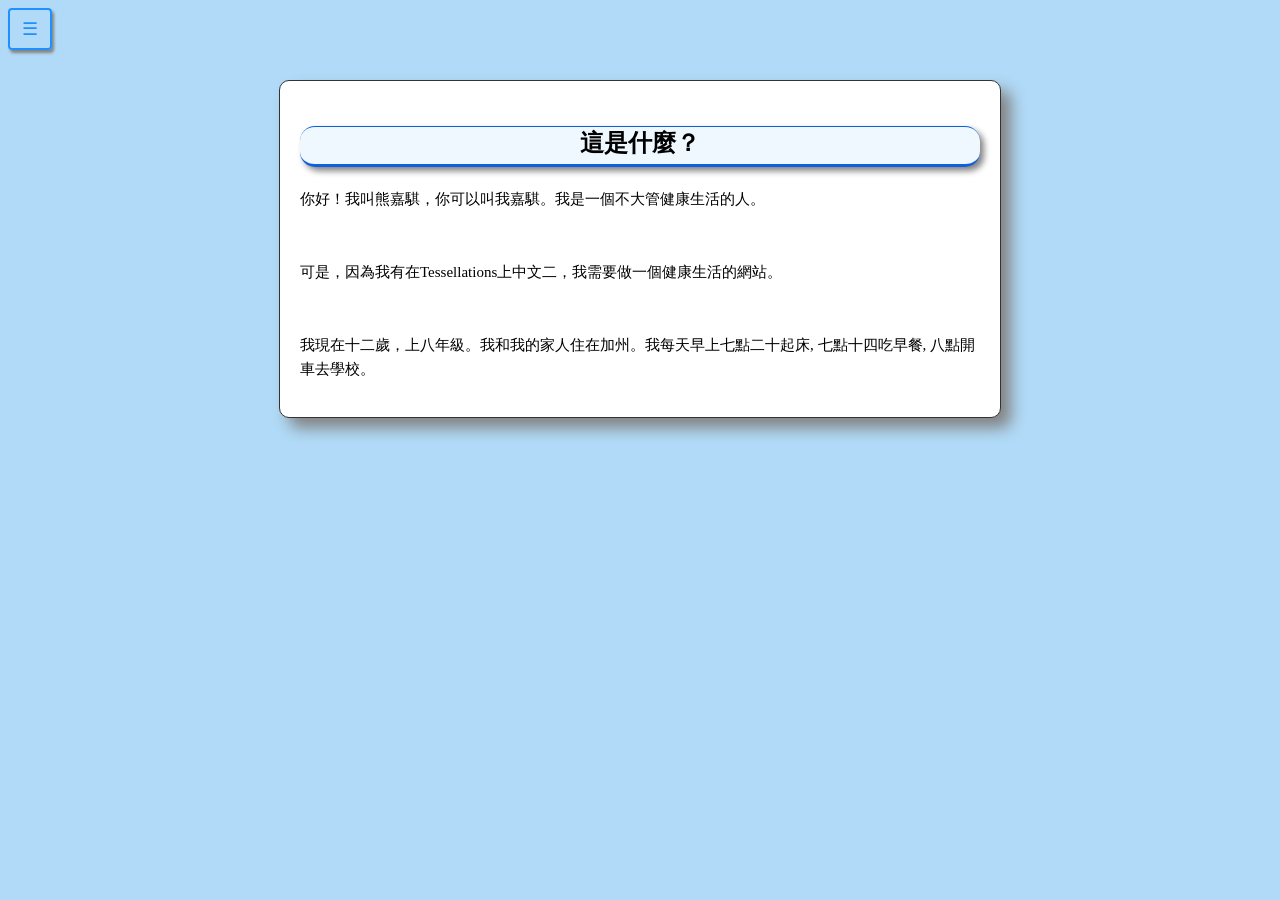
==== commit d2a38fb0: "Add charset meta tag to HTML head" ====
--- a/index.html
+++ b/index.html
@@ -3,6 +3,7 @@
     <head>
         <title>健康生活</title>
         <link rel="icon" type="image/png" href="images/favicon.png">
+        <meta charset="UTF-8">
         <link rel="stylesheet" href="style.css">
     </head>
     <body>
--- a/style.css
+++ b/style.css
@@ -1,176 +1,149 @@
-<!DOCTYPE html PUBLIC "-//W3C//DTD HTML 4.01//EN" "http://www.w3.org/TR/html4/strict.dtd">
-<html>
-<head>
-  <meta http-equiv="Content-Type" content="text/html; charset=utf-8">
-  <meta http-equiv="Content-Style-Type" content="text/css">
-  <title></title>
-  <meta name="Generator" content="Cocoa HTML Writer">
-  <meta name="CocoaVersion" content="2685.6">
-  <style type="text/css">
-    p.p1 {margin: 0.0px 0.0px 0.0px 0.0px; font: 12.0px Menlo; color: #181818; -webkit-text-stroke: #181818}
-    p.p2 {margin: 0.0px 0.0px 0.0px 0.0px; font: 12.0px Menlo; color: #dc0005; -webkit-text-stroke: #dc0005}
-    p.p3 {margin: 0.0px 0.0px 0.0px 0.0px; font: 12.0px Menlo; color: #12521f; -webkit-text-stroke: #12521f}
-    p.p4 {margin: 0.0px 0.0px 0.0px 0.0px; font: 12.0px Menlo; color: #0b2256; -webkit-text-stroke: #0b2256}
-    p.p5 {margin: 0.0px 0.0px 0.0px 0.0px; font: 12.0px Menlo; color: #6b0001; -webkit-text-stroke: #6b0001}
-    p.p6 {margin: 0.0px 0.0px 0.0px 0.0px; font: 12.0px Menlo; color: #093c94; -webkit-text-stroke: #093c94}
-    p.p7 {margin: 0.0px 0.0px 0.0px 0.0px; font: 12.0px Menlo; color: #137646; -webkit-text-stroke: #137646}
-    span.s1 {font-kerning: none; color: #12521f; background-color: #ffffff; -webkit-text-stroke: 0px #12521f}
-    span.s2 {font-kerning: none; background-color: #ffffff}
-    span.s3 {font-kerning: none; color: #181818; background-color: #ffffff; -webkit-text-stroke: 0px #181818}
-    span.s4 {font-kerning: none; color: #093c94; background-color: #ffffff; -webkit-text-stroke: 0px #093c94}
-    span.s5 {font-kerning: none; color: #dc0005; background-color: #ffffff; -webkit-text-stroke: 0px #dc0005}
-    span.s6 {font-kerning: none; color: #137646; background-color: #ffffff; -webkit-text-stroke: 0px #137646}
-  </style>
-</head>
-<body>
-<p class="p1"><span class="s1">ul</span><span class="s2"> {</span></p>
-<p class="p2"><span class="s3"><span class="Apple-converted-space">    </span></span><span class="s2">list-style-type</span><span class="s3">: </span><span class="s4">none</span><span class="s3">;</span></p>
-<p class="p1"><span class="s2">}<span class="Apple-converted-space"> </span></span></p>
-<p class="p3"><span class="s2">body</span><span class="s3"> {</span></p>
-<p class="p2"><span class="s3"><span class="Apple-converted-space">    </span></span><span class="s2">background-color</span><span class="s3">: </span><span class="s4">#b0daf7</span><span class="s3">;</span></p>
-<p class="p1"><span class="s2">}</span></p>
-<p class="p1"><span class="s1">a</span><span class="s2"> {</span></p>
-<p class="p1"><span class="s2"><span class="Apple-converted-space">    </span></span><span class="s5">padding</span><span class="s2">: </span><span class="s6">10px</span><span class="s2">;</span></p>
-<p class="p2"><span class="s3"><span class="Apple-converted-space">    </span></span><span class="s2">background-color</span><span class="s3">: </span><span class="s4">dodgerblue</span><span class="s3">;</span></p>
-<p class="p1"><span class="s2"><span class="Apple-converted-space">    </span></span><span class="s5">display</span><span class="s2">: </span><span class="s4">block</span><span class="s2">;</span></p>
-<p class="p2"><span class="s3"><span class="Apple-converted-space">    </span></span><span class="s2">margin-bottom</span><span class="s3">: </span><span class="s6">5px</span><span class="s3">;</span></p>
-<p class="p1"><span class="s2"><span class="Apple-converted-space">    </span></span><span class="s5">color</span><span class="s2">: </span><span class="s4">white</span><span class="s2">;</span></p>
-<p class="p2"><span class="s3"><span class="Apple-converted-space">    </span></span><span class="s2">text-decoration</span><span class="s3">: </span><span class="s4">none</span><span class="s3">;</span></p>
-<p class="p2"><span class="s3"><span class="Apple-converted-space">    </span></span><span class="s2">font-size</span><span class="s3">: </span><span class="s6">16px</span><span class="s3">;</span></p>
-<p class="p2"><span class="s3"><span class="Apple-converted-space">    </span></span><span class="s2">text-align</span><span class="s3">: </span><span class="s4">center</span><span class="s3">;</span></p>
-<p class="p4"><span class="s3"><span class="Apple-converted-space">    </span></span><span class="s5">font-family</span><span class="s3">:</span><span class="s2">"Trebuchet MS"</span><span class="s3">, </span><span class="s4">Georgia</span><span class="s3">, </span><span class="s4">Times</span><span class="s3">, </span><span class="s2">'Times New Roman'</span><span class="s3">, </span><span class="s4">serif</span><span class="s3">;</span></p>
-<p class="p1"><span class="s2"><span class="Apple-converted-space">    </span></span><span class="s5">border</span><span class="s2">: </span><span class="s6">0.5px</span><span class="s2"> </span><span class="s4">solid</span><span class="s2"> </span><span class="s4">#333</span><span class="s2">;</span></p>
-<p class="p2"><span class="s3"><span class="Apple-converted-space">    </span></span><span class="s2">border-radius</span><span class="s3">: </span><span class="s6">15px</span><span class="s3">;</span></p>
-<p class="p1"><span class="s2"><span class="Apple-converted-space">    </span></span><span class="s5">box-shadow</span><span class="s2">: </span><span class="s6">4px</span><span class="s2"> </span><span class="s6">4px</span><span class="s2"> </span><span class="s6">6px</span><span class="s2"> </span><span class="s4">#838383</span><span class="s2">;</span></p>
-<p class="p1"><span class="s2">}</span></p>
-<p class="p5"><span class="s1">a</span><span class="s2">:hover</span><span class="s3"> {</span></p>
-<p class="p2"><span class="s3"><span class="Apple-converted-space">    </span></span><span class="s2">background-color</span><span class="s3">: </span><span class="s4">#0e60df</span><span class="s3">;</span></p>
-<p class="p6"><span class="s3"><span class="Apple-converted-space">    </span></span><span class="s5">color</span><span class="s3">:</span><span class="s2">lavender</span><span class="s3">;</span></p>
-<p class="p1"><span class="s2">}</span></p>
-<p class="p1"><span class="s1">p</span><span class="s2"> {</span></p>
-<p class="p4"><span class="s3"><span class="Apple-converted-space">    </span></span><span class="s5">font-family</span><span class="s3">: </span><span class="s2">"Trebuchet MS"</span><span class="s3">, </span><span class="s4">Georgia</span><span class="s3">, </span><span class="s4">Times</span><span class="s3">, </span><span class="s2">'Times New Roman'</span><span class="s3">, </span><span class="s4">serif</span><span class="s3">;</span></p>
-<p class="p2"><span class="s3"><span class="Apple-converted-space">    </span></span><span class="s2">font-size</span><span class="s3">: </span><span class="s6">15px</span><span class="s3">;</span></p>
-<p class="p2"><span class="s3"><span class="Apple-converted-space">    </span></span><span class="s2">line-height</span><span class="s3">: </span><span class="s6">1.6</span><span class="s3">;</span></p>
-<p class="p2"><span class="s3"><span class="Apple-converted-space">    </span></span><span class="s2">margin-bottom</span><span class="s3">: </span><span class="s6">16px</span><span class="s3">;</span></p>
-<p class="p1"><span class="s2">}</span></p>
-<p class="p1"><span class="s1">h1</span><span class="s2"> {</span></p>
-<p class="p4"><span class="s3"><span class="Apple-converted-space">    </span></span><span class="s5">font-family</span><span class="s3">: </span><span class="s2">"Trebuchet MS"</span><span class="s3">, </span><span class="s4">Georgia</span><span class="s3">, </span><span class="s4">Times</span><span class="s3">, </span><span class="s2">'Times New Roman'</span><span class="s3">, </span><span class="s4">serif</span><span class="s3">;</span></p>
-<p class="p2"><span class="s3"><span class="Apple-converted-space">    </span></span><span class="s2">font-size</span><span class="s3">: </span><span class="s6">20px</span><span class="s3">;</span></p>
-<p class="p2"><span class="s3"><span class="Apple-converted-space">    </span></span><span class="s2">font-weight</span><span class="s3">: </span><span class="s4">bold</span><span class="s3">;</span></p>
-<p class="p2"><span class="s3"><span class="Apple-converted-space">    </span></span><span class="s2">background-color</span><span class="s3">: </span><span class="s4">lightblue</span><span class="s3">;</span></p>
-<p class="p1"><span class="s2">}</span></p>
-<p class="p5"><span class="s2">.menu-hidden</span><span class="s3"> {</span></p>
-<p class="p1"><span class="s2"><span class="Apple-converted-space">    </span></span><span class="s5">display</span><span class="s2">: </span><span class="s4">none</span><span class="s2">;</span></p>
-<p class="p1"><span class="s2">}</span></p>
-<p class="p5"><span class="s2">.menu-hidden.open</span><span class="s3"> {</span></p>
-<p class="p1"><span class="s2"><span class="Apple-converted-space">    </span></span><span class="s5">display</span><span class="s2">: </span><span class="s4">block</span><span class="s2">;</span></p>
-<p class="p1"><span class="s2">}</span></p>
-<p class="p5"><span class="s2">#menu-btn</span><span class="s3"> {</span></p>
-<p class="p2"><span class="s3"><span class="Apple-converted-space">    </span></span><span class="s2">background</span><span class="s3">: </span><span class="s4">none</span><span class="s3">;</span></p>
-<p class="p6"><span class="s3"><span class="Apple-converted-space">    </span></span><span class="s5">border</span><span class="s3">: </span><span class="s6">2px</span><span class="s3"> </span><span class="s2">solid</span><span class="s3"> </span><span class="s2">dodgerblue</span><span class="s3">;</span></p>
-<p class="p6"><span class="s3"><span class="Apple-converted-space">    </span></span><span class="s5">color</span><span class="s3">: </span><span class="s2">dodgerblue</span><span class="s3">;</span></p>
-<p class="p1"><span class="s2"><span class="Apple-converted-space">    </span></span><span class="s5">padding</span><span class="s2">: </span><span class="s6">8px</span><span class="s2"> </span><span class="s6">12px</span><span class="s2">;</span></p>
-<p class="p2"><span class="s3"><span class="Apple-converted-space">    </span></span><span class="s2">font-size</span><span class="s3">: </span><span class="s6">18px</span><span class="s3">;</span></p>
-<p class="p1"><span class="s2"><span class="Apple-converted-space">    </span></span><span class="s5">cursor</span><span class="s2">: </span><span class="s4">pointer</span><span class="s2">;</span></p>
-<p class="p2"><span class="s3"><span class="Apple-converted-space">    </span></span><span class="s2">border-radius</span><span class="s3">: </span><span class="s6">4px</span><span class="s3">;</span></p>
-<p class="p2"><span class="s3"><span class="Apple-converted-space">    </span></span><span class="s2">align-items</span><span class="s3">: </span><span class="s4">center</span><span class="s3">;</span></p>
-<p class="p1"><span class="s2"><span class="Apple-converted-space">    </span></span><span class="s5">display</span><span class="s2">: </span><span class="s4">flex</span><span class="s2">;</span></p>
-<p class="p2"><span class="s3"><span class="Apple-converted-space">    </span></span><span class="s2">justify-content</span><span class="s3">: </span><span class="s4">center</span><span class="s3">;</span></p>
-<p class="p2"><span class="s3"><span class="Apple-converted-space">    </span></span><span class="s2">text-align</span><span class="s3">: </span><span class="s4">center</span><span class="s3">;</span></p>
-<p class="p1"><span class="s2"><span class="Apple-converted-space">    </span></span><span class="s5">box-shadow</span><span class="s2">: </span><span class="s6">2px</span><span class="s2"> </span><span class="s6">3px</span><span class="s2"> </span><span class="s6">3px</span><span class="s2"> </span><span class="s4">#838383</span><span class="s2">;</span></p>
-<p class="p1"><span class="s2">}</span></p>
-<p class="p5"><span class="s2">.changelog</span><span class="s3"> {</span></p>
-<p class="p2"><span class="s3"><span class="Apple-converted-space">    </span></span><span class="s2">max-width</span><span class="s3">: </span><span class="s6">700px</span><span class="s3">;</span></p>
-<p class="p1"><span class="s2"><span class="Apple-converted-space">    </span></span><span class="s5">margin</span><span class="s2">: </span><span class="s4">auto</span><span class="s2">;</span></p>
-<p class="p1"><span class="s2">}</span></p>
-<p class="p5"><span class="s2">.log-entry</span><span class="s3"> {</span></p>
-<p class="p1"><span class="s2"><span class="Apple-converted-space">    </span></span><span class="s5">border</span><span class="s2">: </span><span class="s6">1px</span><span class="s2"> </span><span class="s4">solid</span><span class="s2"> </span><span class="s4">#333</span><span class="s2">;</span></p>
-<p class="p1"><span class="s2"><span class="Apple-converted-space">    </span></span><span class="s5">padding</span><span class="s2">: </span><span class="s6">15px</span><span class="s2">;</span></p>
-<p class="p2"><span class="s3"><span class="Apple-converted-space">    </span></span><span class="s2">margin-bottom</span><span class="s3">: </span><span class="s6">12px</span><span class="s3">;</span></p>
-<p class="p2"><span class="s3"><span class="Apple-converted-space">    </span></span><span class="s2">background-color</span><span class="s3">: </span><span class="s4">white</span><span class="s3">;</span></p>
-<p class="p2"><span class="s3"><span class="Apple-converted-space">    </span></span><span class="s2">border-radius</span><span class="s3">: </span><span class="s6">15px</span><span class="s3">;</span></p>
-<p class="p1"><span class="s2"><span class="Apple-converted-space">    </span></span><span class="s5">box-shadow</span><span class="s2">: </span><span class="s6">6px</span><span class="s2"> </span><span class="s6">6px</span><span class="s2"> </span><span class="s6">9px</span><span class="s2"> </span><span class="s4">#838383</span><span class="s2">;</span></p>
-<p class="p1"><span class="s2">}</span></p>
-<p class="p5"><span class="s2">.date</span><span class="s3"> {</span></p>
-<p class="p4"><span class="s3"><span class="Apple-converted-space">    </span></span><span class="s5">font-family</span><span class="s3">: </span><span class="s2">"Trebuchet MS"</span><span class="s3">, </span><span class="s2">"Lucida Sans Unicode"</span><span class="s3">, </span><span class="s2">"Lucida Grande"</span><span class="s3">, </span><span class="s2">"Lucida Sans"</span><span class="s3">, </span><span class="s4">sans-serif</span><span class="s3">;</span></p>
-<p class="p2"><span class="s3"><span class="Apple-converted-space">    </span></span><span class="s2">font-weight</span><span class="s3">: </span><span class="s4">bold</span><span class="s3">;</span></p>
-<p class="p1"><span class="s2"><span class="Apple-converted-space">    </span></span><span class="s5">color</span><span class="s2">: </span><span class="s4">#0e60df</span><span class="s2">;</span></p>
-<p class="p6"><span class="s3"><span class="Apple-converted-space">    </span></span><span class="s5">display</span><span class="s3">: </span><span class="s2">inline-block</span><span class="s3">;</span></p>
-<p class="p2"><span class="s3"><span class="Apple-converted-space">    </span></span><span class="s2">margin-bottom</span><span class="s3">: </span><span class="s6">6px</span><span class="s3">;</span></p>
-<p class="p1"><span class="s2">}</span></p>
-<p class="p5"><span class="s2">.article-container</span><span class="s3"> {</span></p>
-<p class="p2"><span class="s3"><span class="Apple-converted-space">    </span></span><span class="s2">max-width</span><span class="s3">: </span><span class="s6">680px</span><span class="s3">;</span></p>
-<p class="p1"><span class="s2"><span class="Apple-converted-space">    </span></span><span class="s5">margin</span><span class="s2">: </span><span class="s6">30px</span><span class="s2"> </span><span class="s4">auto</span><span class="s2">;</span></p>
-<p class="p1"><span class="s2"><span class="Apple-converted-space">    </span></span><span class="s5">padding</span><span class="s2">: </span><span class="s6">20px</span><span class="s2">;</span></p>
-<p class="p2"><span class="s3"><span class="Apple-converted-space">    </span></span><span class="s2">background-color</span><span class="s3">: </span><span class="s4">white</span><span class="s3">;</span></p>
-<p class="p1"><span class="s2"><span class="Apple-converted-space">    </span></span><span class="s5">border</span><span class="s2">: </span><span class="s6">1px</span><span class="s2"> </span><span class="s4">solid</span><span class="s2"> </span><span class="s4">#333</span><span class="s2">;</span></p>
-<p class="p2"><span class="s3"><span class="Apple-converted-space">    </span></span><span class="s2">border-radius</span><span class="s3">: </span><span class="s6">10px</span><span class="s3">;</span></p>
-<p class="p7"><span class="s3"><span class="Apple-converted-space">    </span></span><span class="s5">box-shadow</span><span class="s3">: </span><span class="s2">10px</span><span class="s3"> </span><span class="s2">10px</span><span class="s3"> </span><span class="s2">15px</span><span class="s3"> </span><span class="s4">#838383</span><span class="s3">;</span></p>
-<p class="p1"><span class="s2">}</span></p>
-<p class="p5"><span class="s2">.header-container</span><span class="s3"> {</span></p>
-<p class="p6"><span class="s3"><span class="Apple-converted-space">    </span></span><span class="s5">max-width</span><span class="s3">: </span><span class="s2">fit-content</span><span class="s3">;</span></p>
-<p class="p1"><span class="s2"><span class="Apple-converted-space">    </span></span><span class="s5">margin</span><span class="s2">: </span><span class="s6">30px</span><span class="s2"> </span><span class="s4">auto</span><span class="s2">;</span></p>
-<p class="p1"><span class="s2"><span class="Apple-converted-space">    </span></span><span class="s5">padding</span><span class="s2">: </span><span class="s6">20px</span><span class="s2">;</span></p>
-<p class="p2"><span class="s3"><span class="Apple-converted-space">    </span></span><span class="s2">background-color</span><span class="s3">:</span><span class="s4">lightskyblue</span><span class="s3">;</span></p>
-<p class="p1"><span class="s2"><span class="Apple-converted-space">    </span></span><span class="s5">border</span><span class="s2">: </span><span class="s6">1px</span><span class="s2"> </span><span class="s4">solid</span><span class="s2"> </span><span class="s4">#333</span><span class="s2">;</span></p>
-<p class="p2"><span class="s3"><span class="Apple-converted-space">    </span></span><span class="s2">border-radius</span><span class="s3">: </span><span class="s6">10px</span><span class="s3">;</span></p>
-<p class="p7"><span class="s3"><span class="Apple-converted-space">    </span></span><span class="s5">box-shadow</span><span class="s3">: </span><span class="s2">10px</span><span class="s3"> </span><span class="s2">10px</span><span class="s3"> </span><span class="s2">15px</span><span class="s3"> </span><span class="s4">#838383</span><span class="s3">;</span></p>
-<p class="p1"><span class="s2">}</span></p>
-<p class="p1"><span class="s1">h2</span><span class="s2"> {</span></p>
-<p class="p6"><span class="s3"><span class="Apple-converted-space">    </span></span><span class="s5">border-top</span><span class="s3">: </span><span class="s6">1px</span><span class="s3"> </span><span class="s2">solid</span><span class="s3"> </span><span class="s2">#0e60df</span><span class="s3">;</span></p>
-<p class="p2"><span class="s3"><span class="Apple-converted-space">    </span></span><span class="s2">border-bottom</span><span class="s3">: </span><span class="s6">3px</span><span class="s3"> </span><span class="s4">solid</span><span class="s3"> </span><span class="s4">#0e60df</span><span class="s3">;</span></p>
-<p class="p2"><span class="s3"><span class="Apple-converted-space">    </span></span><span class="s2">padding-bottom</span><span class="s3">: </span><span class="s6">5px</span><span class="s3">;</span></p>
-<p class="p2"><span class="s3"><span class="Apple-converted-space">    </span></span><span class="s2">margin-top</span><span class="s3">: </span><span class="s6">25px</span><span class="s3">;</span></p>
-<p class="p2"><span class="s3"><span class="Apple-converted-space">    </span></span><span class="s2">border-radius</span><span class="s3">: </span><span class="s6">15px</span><span class="s3">;</span></p>
-<p class="p2"><span class="s3"><span class="Apple-converted-space">    </span></span><span class="s2">text-align</span><span class="s3">: </span><span class="s4">center</span><span class="s3">;</span></p>
-<p class="p2"><span class="s3"><span class="Apple-converted-space">    </span></span><span class="s2">margin-left</span><span class="s3">: </span><span class="s4">auto</span><span class="s3">;</span></p>
-<p class="p2"><span class="s3"><span class="Apple-converted-space">    </span></span><span class="s2">margin-right</span><span class="s3">: </span><span class="s4">auto</span><span class="s3">;</span></p>
-<p class="p4"><span class="s3"><span class="Apple-converted-space">    </span></span><span class="s5">font-family</span><span class="s3">: </span><span class="s2">"Trebuchet MS"</span><span class="s3">;</span></p>
-<p class="p2"><span class="s3"><span class="Apple-converted-space">    </span></span><span class="s2">background-color</span><span class="s3">: </span><span class="s4">aliceblue</span><span class="s3">;</span></p>
-<p class="p1"><span class="s2"><span class="Apple-converted-space">    </span></span><span class="s5">box-shadow</span><span class="s2">: </span><span class="s6">4px</span><span class="s2"> </span><span class="s6">4px</span><span class="s2"> </span><span class="s6">6px</span><span class="s2"> </span><span class="s4">#838383</span><span class="s2">;</span></p>
-<p class="p2"><span class="s3"><span class="Apple-converted-space">    </span></span><span class="s2">padding-left</span><span class="s3">: </span><span class="s6">2px</span><span class="s3">;</span></p>
-<p class="p2"><span class="s3"><span class="Apple-converted-space">    </span></span><span class="s2">padding-right</span><span class="s3">: </span><span class="s6">2px</span><span class="s3">;</span></p>
-<p class="p1"><span class="s2">}</span></p>
-<p class="p5"><span class="s2">.highlight-box</span><span class="s3"> {</span></p>
-<p class="p2"><span class="s3"><span class="Apple-converted-space">    </span></span><span class="s2">background-color</span><span class="s3">: </span><span class="s4">aquamarine</span><span class="s3">;</span></p>
-<p class="p6"><span class="s3"><span class="Apple-converted-space">    </span></span><span class="s5">border-left</span><span class="s3">: </span><span class="s6">4px</span><span class="s3"> </span><span class="s2">solid</span><span class="s3"> </span><span class="s2">#0e60df</span><span class="s3">;</span></p>
-<p class="p1"><span class="s2"><span class="Apple-converted-space">    </span></span><span class="s5">padding</span><span class="s2">: </span><span class="s6">15px</span><span class="s2"> </span><span class="s6">20px</span><span class="s2">;</span></p>
-<p class="p1"><span class="s2"><span class="Apple-converted-space">    </span></span><span class="s5">box-shadow</span><span class="s2">: </span><span class="s6">4px</span><span class="s2"> </span><span class="s6">4px</span><span class="s2"> </span><span class="s6">6px</span><span class="s2"> </span><span class="s4">#838383</span><span class="s2">;</span></p>
-<p class="p1"><span class="s2">}</span></p>
-<p class="p5"><span class="s2">#menu-container</span><span class="s3"> {</span></p>
-<p class="p2"><span class="s3"><span class="Apple-converted-space">    </span></span><span class="s2">max-width</span><span class="s3">: </span><span class="s4">auto</span><span class="s3">;</span></p>
-<p class="p1"><span class="s2"><span class="Apple-converted-space">    </span></span><span class="s5">margin</span><span class="s2">: </span><span class="s6">30px</span><span class="s2"> </span><span class="s4">auto</span><span class="s2">;</span></p>
-<p class="p1"><span class="s2"><span class="Apple-converted-space">    </span></span><span class="s5">padding</span><span class="s2">: </span><span class="s6">20px</span><span class="s2">;</span></p>
-<p class="p1"><span class="s2"><span class="Apple-converted-space">    </span></span><span class="s5">border</span><span class="s2">: </span><span class="s6">0.5px</span><span class="s2"> </span><span class="s4">solid</span><span class="s2"> </span><span class="s4">#333</span><span class="s2">;</span></p>
-<p class="p2"><span class="s3"><span class="Apple-converted-space">    </span></span><span class="s2">border-radius</span><span class="s3">: </span><span class="s6">15px</span><span class="s3">;</span></p>
-<p class="p1"><span class="s2"><span class="Apple-converted-space">    </span></span><span class="s5">box-shadow</span><span class="s2">: </span><span class="s6">4px</span><span class="s2"> </span><span class="s6">4px</span><span class="s2"> </span><span class="s6">6px</span><span class="s2"> </span><span class="s4">#838383</span><span class="s2">;</span></p>
-<p class="p1"><span class="s2">}</span></p>
-<p class="p5"><span class="s2">.photo-container</span><span class="s3"> {</span></p>
-<p class="p2"><span class="s3"><span class="Apple-converted-space">    </span></span><span class="s2">max-width</span><span class="s3">: </span><span class="s6">680px</span><span class="s3">;</span></p>
-<p class="p1"><span class="s2"><span class="Apple-converted-space">    </span></span><span class="s5">margin</span><span class="s2">: </span><span class="s6">30px</span><span class="s2"> </span><span class="s4">auto</span><span class="s2">;</span></p>
-<p class="p1"><span class="s2"><span class="Apple-converted-space">    </span></span><span class="s5">padding</span><span class="s2">: </span><span class="s6">40px</span><span class="s2">;</span></p>
-<p class="p2"><span class="s3"><span class="Apple-converted-space">    </span></span><span class="s2">background-color</span><span class="s3">: </span><span class="s4">white</span><span class="s3">;</span></p>
-<p class="p1"><span class="s2"><span class="Apple-converted-space">    </span></span><span class="s5">border</span><span class="s2">: </span><span class="s6">1px</span><span class="s2"> </span><span class="s4">solid</span><span class="s2"> </span><span class="s4">#333</span><span class="s2">;</span></p>
-<p class="p2"><span class="s3"><span class="Apple-converted-space">    </span></span><span class="s2">border-radius</span><span class="s3">: </span><span class="s6">10px</span><span class="s3">;</span></p>
-<p class="p2"><span class="s3"><span class="Apple-converted-space">    </span></span><span class="s2">image-rendering</span><span class="s3">: </span><span class="s4">auto</span><span class="s3">;</span></p>
-<p class="p1"><span class="s2"><span class="Apple-converted-space">    </span></span><span class="s5">display</span><span class="s2">: </span><span class="s4">flex</span><span class="s2">;</span></p>
-<p class="p2"><span class="s3"><span class="Apple-converted-space">    </span></span><span class="s2">image-orientation</span><span class="s3">: </span><span class="s4">from-image</span><span class="s3">;</span></p>
-<p class="p2"><span class="s3"><span class="Apple-converted-space">    </span></span><span class="s2">image-resolution</span><span class="s3">: </span><span class="s4">from-image</span><span class="s3">;</span></p>
-<p class="p2"><span class="s3"><span class="Apple-converted-space">    </span></span><span class="s2">justify-content</span><span class="s3">: </span><span class="s4">center</span><span class="s3">;</span></p>
-<p class="p2"><span class="s3"><span class="Apple-converted-space">    </span></span><span class="s2">align-items</span><span class="s3">: </span><span class="s4">center</span><span class="s3">;</span></p>
-<p class="p1"><span class="s2"><span class="Apple-converted-space">    </span></span><span class="s5">box-shadow</span><span class="s2">: </span><span class="s6">4px</span><span class="s2"> </span><span class="s6">4px</span><span class="s2"> </span><span class="s6">6px</span><span class="s2"> </span><span class="s4">#838383</span><span class="s2">;</span></p>
-<p class="p1"><span class="s2">}</span></p>
-<p class="p3"><span class="s2">img</span><span class="s3"> {</span></p>
-<p class="p2"><span class="s3"><span class="Apple-converted-space">    </span></span><span class="s2">max-width</span><span class="s3">: </span><span class="s6">400px</span><span class="s3">;</span></p>
-<p class="p2"><span class="s3"><span class="Apple-converted-space">    </span></span><span class="s2">max-height</span><span class="s3">: </span><span class="s6">400px</span><span class="s3">;</span></p>
-<p class="p1"><span class="s2"><span class="Apple-converted-space">    </span></span><span class="s5">display</span><span class="s2">: </span><span class="s4">block</span><span class="s2">;</span></p>
-<p class="p1"><span class="s2"><span class="Apple-converted-space">    </span></span><span class="s5">border</span><span class="s2">: </span><span class="s6">0.5px</span><span class="s2"> </span><span class="s4">solid</span><span class="s2"> </span><span class="s4">#333</span><span class="s2">;</span></p>
-<p class="p2"><span class="s3"><span class="Apple-converted-space">    </span></span><span class="s2">border-radius</span><span class="s3">: </span><span class="s6">15px</span><span class="s3">;</span></p>
-<p class="p2"><span class="s3"><span class="Apple-converted-space">    </span></span><span class="s2">margin-left</span><span class="s3">: </span><span class="s4">auto</span><span class="s3">;</span></p>
-<p class="p2"><span class="s3"><span class="Apple-converted-space">    </span></span><span class="s2">margin-right</span><span class="s3">: </span><span class="s4">auto</span><span class="s3">;</span></p>
-<p class="p2"><span class="s3"><span class="Apple-converted-space">    </span></span><span class="s2">margin-top</span><span class="s3">: </span><span class="s6">20px</span><span class="s3">;</span></p>
-<p class="p2"><span class="s3"><span class="Apple-converted-space">    </span></span><span class="s2">margin-bottom</span><span class="s3">: </span><span class="s6">20px</span><span class="s3">;</span></p>
-<p class="p1"><span class="s2"><span class="Apple-converted-space">    </span></span><span class="s5">box-shadow</span><span class="s2">: </span><span class="s6">4px</span><span class="s2"> </span><span class="s6">4px</span><span class="s2"> </span><span class="s6">6px</span><span class="s2"> </span><span class="s4">#838383</span><span class="s2">;</span></p>
-<p class="p1"><span class="s2">}</span></p>
-</body>
-</html>
+ul {
+    list-style-type: none;
+} 
+body {
+    background-color: #b0daf7;
+}
+a {
+    padding: 10px;
+    background-color: dodgerblue;
+    display: block;
+    margin-bottom: 5px;
+    color: white;
+    text-decoration: none;
+    font-size: 16px;
+    text-align: center;
+    font-family:"Trebuchet MS", Georgia, Times, 'Times New Roman', serif;
+    border: 0.5px solid #333;
+    border-radius: 15px;
+    box-shadow: 4px 4px 6px #838383;
+}
+a:hover {
+    background-color: #0e60df;
+    color:lavender;
+}
+p {
+    font-family: "Trebuchet MS", Georgia, Times, 'Times New Roman', serif;
+    font-size: 15px;
+    line-height: 1.6;
+    margin-bottom: 16px;
+}
+h1 {
+    font-family: "Trebuchet MS", Georgia, Times, 'Times New Roman', serif;
+    font-size: 20px;
+    font-weight: bold;
+    background-color: lightblue;
+}
+.menu-hidden {
+    display: none;
+}
+.menu-hidden.open {
+    display: block;
+}
+#menu-btn {
+    background: none;
+    border: 2px solid dodgerblue;
+    color: dodgerblue;
+    padding: 8px 12px;
+    font-size: 18px;
+    cursor: pointer;
+    border-radius: 4px;
+    align-items: center;
+    display: flex;
+    justify-content: center;
+    text-align: center;
+    box-shadow: 2px 3px 3px #838383;
+}
+.changelog {
+    max-width: 700px;
+    margin: auto;
+}
+.log-entry {
+    border: 1px solid #333;
+    padding: 15px;
+    margin-bottom: 12px;
+    background-color: white;
+    border-radius: 15px;
+    box-shadow: 6px 6px 9px #838383;
+}
+.date {
+    font-family: "Trebuchet MS", "Lucida Sans Unicode", "Lucida Grande", "Lucida Sans", sans-serif;
+    font-weight: bold;
+    color: #0e60df;
+    display: inline-block;
+    margin-bottom: 6px;
+}
+.article-container {
+    max-width: 680px;
+    margin: 30px auto;
+    padding: 20px;
+    background-color: white;
+    border: 1px solid #333;
+    border-radius: 10px;
+    box-shadow: 10px 10px 15px #838383;
+}
+.header-container {
+    max-width: fit-content;
+    margin: 30px auto;
+    padding: 20px;
+    background-color:lightskyblue;
+    border: 1px solid #333;
+    border-radius: 10px;
+    box-shadow: 10px 10px 15px #838383;
+}
+h2 {
+    border-top: 1px solid #0e60df;
+    border-bottom: 3px solid #0e60df;
+    padding-bottom: 5px;
+    margin-top: 25px;
+    border-radius: 15px;
+    text-align: center;
+    margin-left: auto;
+    margin-right: auto;
+    font-family: "Trebuchet MS";
+    background-color: aliceblue;
+    box-shadow: 4px 4px 6px #838383;
+    padding-left: 2px;
+    padding-right: 2px;
+}
+.highlight-box {
+    background-color: aquamarine;
+    border-left: 4px solid #0e60df;
+    padding: 15px 20px;
+    box-shadow: 4px 4px 6px #838383;
+}
+#menu-container {
+    max-width: auto;
+    margin: 30px auto;
+    padding: 20px;
+    border: 0.5px solid #333;
+    border-radius: 15px;
+    box-shadow: 4px 4px 6px #838383;
+}
+.photo-container {
+    max-width: 680px;
+    margin: 30px auto;
+    padding: 40px;
+    background-color: white;
+    border: 1px solid #333;
+    border-radius: 10px;
+    image-rendering: auto;
+    display: flex;
+    image-orientation: from-image;
+    image-resolution: from-image;
+    justify-content: center;
+    align-items: center;
+    box-shadow: 4px 4px 6px #838383;
+}
+img {
+    max-width: 400px;
+    max-height: 400px;
+    display: block;
+    border: 0.5px solid #333;
+    border-radius: 15px;
+    margin-left: auto;
+    margin-right: auto;
+    margin-top: 20px;
+    margin-bottom: 20px;
+    box-shadow: 4px 4px 6px #838383;
+}
